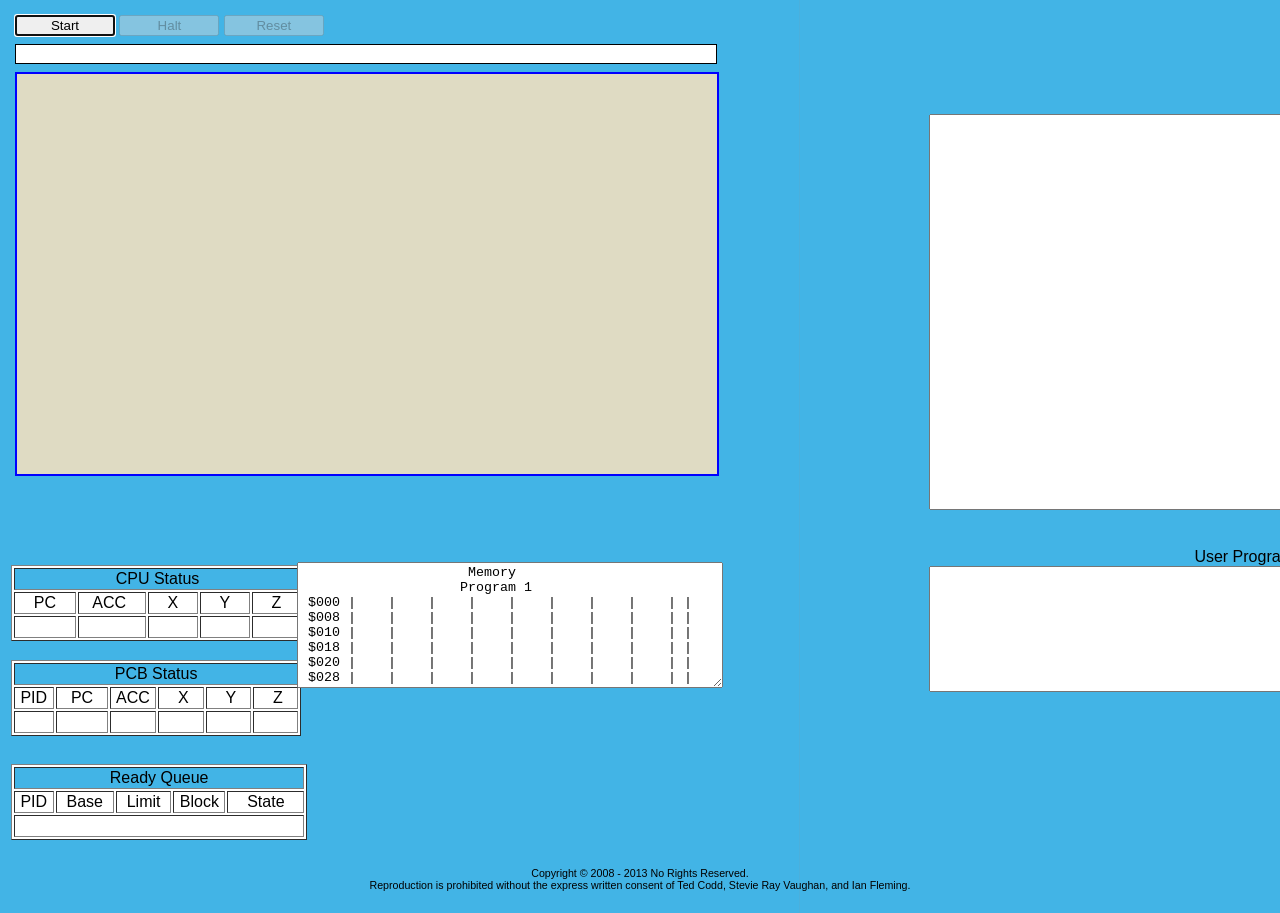
==== index.html @ ab3fbe67 "3.00 Re-enabled gladOS. (Must say, it was terrifying seeing the test programs run and I had to go ba" ====
<!DOCTYPE HTML>
<html>
<head>
   <meta http-equiv="Content-Type" content="text/html;charset=utf-8" />
   <meta name="author"             content="Alan G. Labouseur" />
   <link rel="stylesheet" href="CATos.css" type="text/css" media="screen" />
   <title>
      CATos - a Javascript OS
   </title>

   <!-- Globals CONSTANTS and _Variables. Must included be first. (Not sure if intentional wording error or not)-->
   <script type="text/javascript" src="globals.js"></script>	

   <!-- Host (Hardware Simulation) Routines -->
   <script type="text/javascript" src="scripts/host/control.js"></script>
   <script type="text/javascript" src="scripts/host/devices.js"></script>
   <script type="text/javascript" src="scripts/host/cpu.js"></script>
   <script type="text/javascript" src="scripts/host/mainMemory.js"></script>
   
   <!-- Virtual OS Routines: Make sure Kernel code is last, since it needs those above it. -->
   <script type="text/javascript" src="scripts/os/interrupt.js"></script>
   <script type="text/javascript" src="scripts/os/canvastext.js"></script>	
   <script type="text/javascript" src="scripts/os/console.js"></script>	
   <script type="text/javascript" src="scripts/os/deviceDriver.js"></script>
   <script type="text/javascript" src="scripts/os/deviceDriverKeyboard.js"></script>
   <script type="text/javascript" src="scripts/os/queue.js"></script>
   <script type="text/javascript" src="scripts/os/shell.js"></script>
   <script type="text/javascript" src="scripts/os/pcb.js"></script>
   <script type="text/javascript" src="scripts/os/memoryManipulation.js"></script>
   <script type="text/javascript" src="scripts/os/scheduler.js"></script>
   <script type="text/javascript" src="scripts/os/kernel.js"></script>

   <!-- Other Routines -->
   <script type="text/javascript" src="scripts/utils.js"></script>
   <script type="text/javascript" src="http://www.labouseur.com/courses/os/projects/glados.js"></script>
</head>

<body onload="hostInit();">

<div id="divMain" style="width: 100%; text-align: left;">
	<table>
	<tr>
	<td colspan="2">
   <div id="divButtonBar" style="margin:4px;">
      <input type="button"
             id = "btnStartOS"
             name="brnStartOS"
             class="normal_button"
             value="Start"
             tabindex="0"
             onclick="hostBtnStartOS_click(this);">

      <input type="button"
             id = "btnHaltOS"
             name="brnHaltOS"
             class="normal_button"
             disabled="disabled"
             value="Halt"
             tabindex="1"
             onclick="hostBtnHaltOS_click(this);">

      <input type="button"
             id = "btnReset"
             name="brnReset"
             class="normal_button"
             disabled="disabled"
             value="Reset"
             tabindex="2"
             onclick="hostBtnReset_click(this);">
   </div>
   </td>
   </tr>
   <tr>
   <td colspan="2">
   <div id="divStatus" style="margin-left:4px; width:700px; height:18px; float:left;">
      <div id="status" style="width:350px; float:left;">
	  
	  </div>
	  <div id="date" style="width:350px; text-align:right; float:right;">
	  </div>
   </div>
   </td>
   
   </tr>

   <tr>
   <td colspan="2">
   <div id="divConsole" style="margin:4px; width:700px; height:466px; float:left;">
      <canvas id="display"
              width="700px"
              height="400px"
              tabindex="3">
      </canvas>
   </div>
   </td>
   
   <td>
   <div id="divLog" style="float:left; margin-left:200px;" align="right">
      <label>
         Log
         <br>
         <textarea name="taLog"
                   id  ="taLog"
                   rows="26"
                   cols="48"
				   readonly
         ></textarea>
      </label>
   </div>
   </td>
   </tr>
   <tr>
   </tr>
   <tr>
   <td>

   <div id="divCPUStatus" style="width:240px; height:75px; float:left; margin-top:-40px; text-align:center;">
   <table border="1" align="center"  bgcolor="white">
   <tr>
   <td colspan="5" bgcolor="42B4E6">
   CPU Status
   </td>
   </tr>
   <tr>
   <td>
   &nbsp;&nbsp;&nbsp;&nbsp;PC&nbsp;&nbsp;&nbsp;&nbsp;
   </td>
   <td>
   &nbsp;&nbsp;&nbsp;ACC&nbsp;&nbsp;&nbsp;&nbsp;
   </td>
   <td>
   &nbsp;&nbsp;&nbsp;&nbsp;X&nbsp;&nbsp;&nbsp;&nbsp;
   </td>
   <td>
   &nbsp;&nbsp;&nbsp;&nbsp;Y&nbsp;&nbsp;&nbsp;&nbsp;
   </td>
   <td>
   &nbsp;&nbsp;&nbsp;&nbsp;Z&nbsp;&nbsp;&nbsp;&nbsp;
   </td>
   </tr>
   
   <tr>
		<td>
		<div id="divPC">
		&nbsp;
		</div>
		</td>
		
		<td>
		<div id="divACC">
		&nbsp;
		</div>
		</td>
		
		<td>
		<div id="divXReg">
		&nbsp;
		</div>
		</td>
		
		<td>
		<div id="divYReg">
		&nbsp;
		</div>
		</td>
		
		<td>
		<div id="divZFlag">
		&nbsp;
		</div>
		</td>
   </tr>
   </table>
   </div>  
   </td>
   
   <td align="center">
   <div id="divMemoryStatus" style="margin-left:40px; width:430px; height:120px; text-align:center; ">
   
   <textarea style="width: 420px; height: 120px;"
				   name="taMemory"
                   id  ="taMemory"
                   rows="98"
                   cols="48"
				   readonly
         ></textarea>
   </div>
   </td>
   
   <td>
   <div id="divUserProgramInput" style="float:left; margin-left:200px; text-align:right;">
      <label>
         User Program Input
         <br>
         <textarea name="taProgramInput"
                   id  ="taProgramInput"
                   rows="8"
                   cols="48"
         ></textarea>
      </label>
   </div>
   </td>
   </tr>
   
   <tr>
   <td>
   <div id="divPCBStatus" style="width:240px; height:75px; float:left; margin-top:-40px; text-align:center;">
   <table border="1" align="center" bgcolor="white" id="PCBTable">
   <tr>
   <td colspan="6" bgcolor="42B4E6">
   PCB Status
   </td>
   </tr>
   <tr>
   <td>
   &nbsp;PID&nbsp;
   </td>
   <td>
   &nbsp;&nbsp;&nbsp;PC&nbsp;&nbsp;&nbsp;
   </td>
   <td>
   &nbsp;ACC&nbsp;
   </td>
   <td>
   &nbsp;&nbsp;&nbsp;&nbsp;X&nbsp;&nbsp;&nbsp;
   </td>
   <td>
   &nbsp;&nbsp;&nbsp;&nbsp;Y&nbsp;&nbsp;&nbsp;
   </td>
   <td>
   &nbsp;&nbsp;&nbsp;&nbsp;Z&nbsp;&nbsp;&nbsp;
   </td>
   </tr>


   <tr>
		<td>
		<div id="divPID_PCB">
		&nbsp;
		</div>
		</td>
		<td>
		<div id="divPC_PCB">
		&nbsp;
		</div>
		</td>
		
		<td>
		<div id="divACC_PCB">
		&nbsp;
		</div>
		</td>
		
		<td>
		<div id="divXReg_PCB">
		&nbsp;
		</div>
		</td>
		
		<td>
		<div id="divYReg_PCB">
		&nbsp;
		</div>
		</td>
		
		<td>
		<div id="divZFlag_PCB">
		&nbsp;
		</div>
		</td>
   </tr>
   </table>
   </div>  
   </td>

   </tr>
   <tr>
   <td>
<div style="text-align:center; width:240px; height:75px; margin-top:25px;">
	<table border="1" bgcolor="white" id="RQTable"> <!--Who does not love tables (Other than Bob)?-->
		<tr>
			<td colspan="5" bgcolor="42B4E6">
			&nbsp;&nbsp;Ready Queue&nbsp;&nbsp;
			</td>
		</tr>
		<tr>
			<td>
			&nbsp;PID&nbsp;
			</td>
			<td>
			&nbsp;&nbsp;Base&nbsp;&nbsp;
			</td>
			<td>
			&nbsp;&nbsp;Limit&nbsp;&nbsp;
			</td>
			<td>
			&nbsp;Block&nbsp;
			</td>
			<td>
			&nbsp;&nbsp;&nbsp;&nbsp;State&nbsp;&nbsp;&nbsp;&nbsp;
			</td>
		</tr>
		<tr>
			<td colspan="5" align=left>
				<div id="RQOut">
				&nbsp;
				</div>
			</td>
		</tr>
	</table>
</div>
</td>
</tr>
</table>
</div>
<table width="100%">
<tr>
<td>
<p class="footerText" style="clear:both; margin-top:10px; width:100%;">
   <br>
   Copyright &copy; 2008 - 2013 No Rights Reserved.
   <br>
   Reproduction is prohibited without the express written consent of
   Ted Codd, Stevie Ray Vaughan, and Ian Fleming.
</p>
</td>
</tr>
</table>
</body>
</html>
---- CATos.css ----
body {
   background: #909193 url(images/lightblue.png) repeat;
   font-family: Helvetica, Verdana, Arial, sans-serif;
	font-size: 12pt;
	font-weight: normal;
	font-style: normal;
}

h1 {
   color: black;
	font-size: 24pt;
	font-weight: normal;
	font-style: normal;	
   border-bottom: 1px solid black;
}

h2 {
   color: black;
	font-size: 20pt;
	font-weight: normal;
	font-style: normal;
}

h3 {
	font-family: Helvetica, Verdana, Arial, sans-serif;
	font-size: 16pt;
	font-weight: normal;
	font-style: normal;	
}

#display {
	background-color:#DFDBC3;
	border: 2px solid blue; 
	cursor: default;
}

#divStatus {
	background-color:white;
	border: 1px solid black; 
	cursor: default;
}

.normal_button {
	width: 100px;
}

.footerText {
   color: black;
   font-family: Arial, Helvetica, sans-serif;
   font-size: 8pt;
   text-align: center;
}
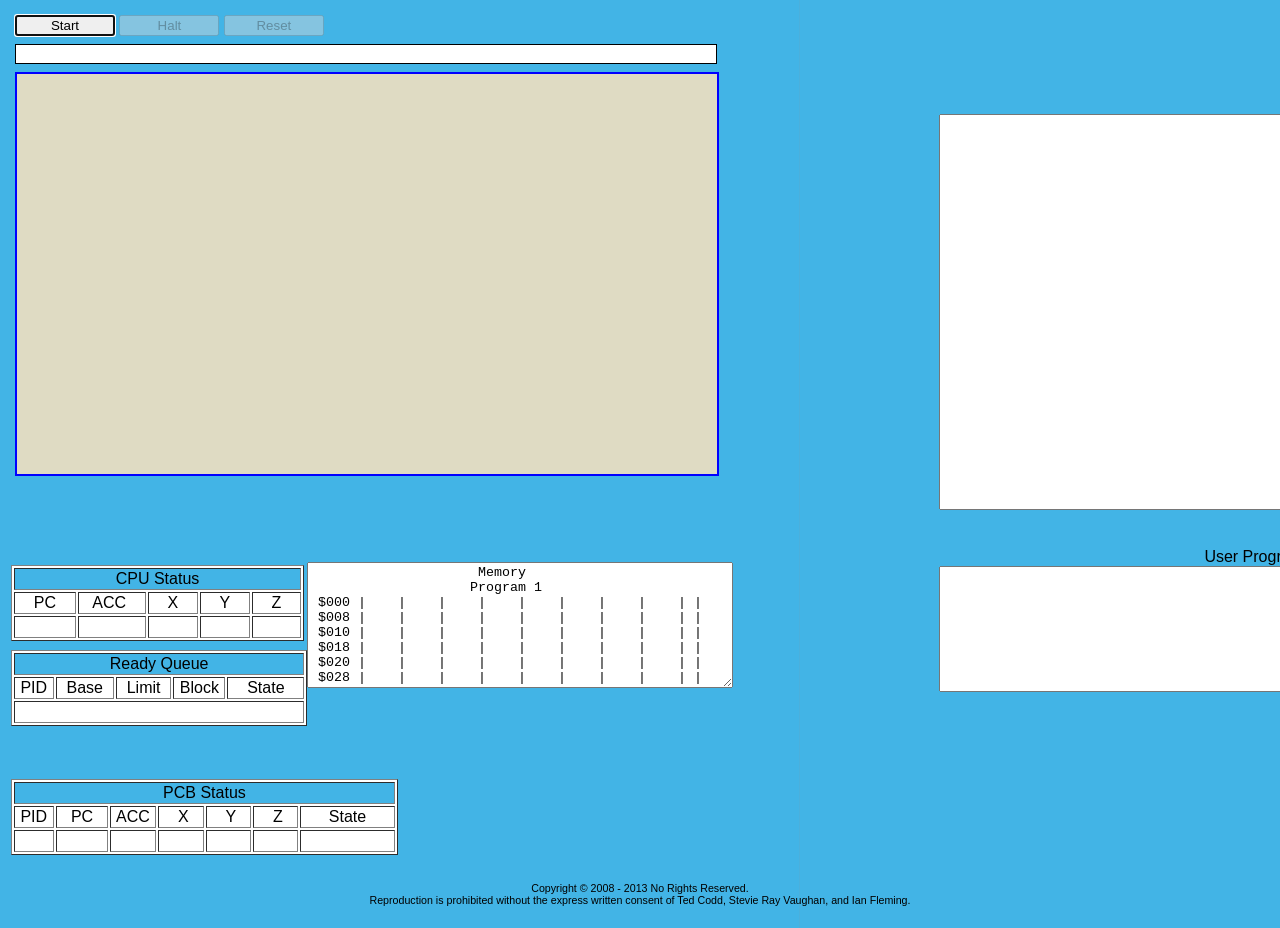
==== commit c3390d6b: "3.03 Re-arranged UI to include State of current PCB. Included State of current PCB in UI. Fixed issu" ====
--- a/index.html
+++ b/index.html
@@ -175,7 +175,7 @@
    </td>
    
    <td align="center">
-   <div id="divMemoryStatus" style="margin-left:40px; width:430px; height:120px; text-align:center; ">
+   <div id="divMemoryStatus" style="margin-left:50px; width:430px; height:120px; text-align:center; ">
    
    <textarea style="width: 420px; height: 120px;"
 				   name="taMemory"
@@ -202,81 +202,13 @@
    </td>
    </tr>
    
-   <tr>
-   <td>
-   <div id="divPCBStatus" style="width:240px; height:75px; float:left; margin-top:-40px; text-align:center;">
-   <table border="1" align="center" bgcolor="white" id="PCBTable">
-   <tr>
-   <td colspan="6" bgcolor="42B4E6">
-   PCB Status
-   </td>
-   </tr>
-   <tr>
-   <td>
-   &nbsp;PID&nbsp;
-   </td>
-   <td>
-   &nbsp;&nbsp;&nbsp;PC&nbsp;&nbsp;&nbsp;
-   </td>
-   <td>
-   &nbsp;ACC&nbsp;
-   </td>
-   <td>
-   &nbsp;&nbsp;&nbsp;&nbsp;X&nbsp;&nbsp;&nbsp;
-   </td>
-   <td>
-   &nbsp;&nbsp;&nbsp;&nbsp;Y&nbsp;&nbsp;&nbsp;
-   </td>
-   <td>
-   &nbsp;&nbsp;&nbsp;&nbsp;Z&nbsp;&nbsp;&nbsp;
-   </td>
-   </tr>
-
-
-   <tr>
-		<td>
-		<div id="divPID_PCB">
-		&nbsp;
-		</div>
-		</td>
-		<td>
-		<div id="divPC_PCB">
-		&nbsp;
-		</div>
-		</td>
-		
-		<td>
-		<div id="divACC_PCB">
-		&nbsp;
-		</div>
-		</td>
-		
-		<td>
-		<div id="divXReg_PCB">
-		&nbsp;
-		</div>
-		</td>
-		
-		<td>
-		<div id="divYReg_PCB">
-		&nbsp;
-		</div>
-		</td>
-		
-		<td>
-		<div id="divZFlag_PCB">
-		&nbsp;
-		</div>
-		</td>
-   </tr>
-   </table>
-   </div>  
-   </td>
-
-   </tr>
-   <tr>
-   <td>
-<div style="text-align:center; width:240px; height:75px; margin-top:25px;">
+   
+   
+   
+   
+   <tr>
+   <td>
+<div style="text-align:center; width:240px; height:75px; margin-top:-50px;">
 	<table border="1" bgcolor="white" id="RQTable"> <!--Who does not love tables (Other than Bob)?-->
 		<tr>
 			<td colspan="5" bgcolor="42B4E6">
@@ -311,6 +243,94 @@
 </div>
 </td>
 </tr>
+
+
+
+
+  <tr>
+   <td>
+   <div id="divPCBStatus" style="width:240px; height:75px; float:left; margin-top:50px; text-align:center;">
+   <table border="1" align="center" bgcolor="white" id="PCBTable">
+   <tr>
+   <td colspan="7" bgcolor="42B4E6">
+   PCB Status
+   </td>
+   </tr>
+   <tr>
+   <td>
+   &nbsp;PID&nbsp;
+   </td>
+   <td>
+   &nbsp;&nbsp;&nbsp;PC&nbsp;&nbsp;&nbsp;
+   </td>
+   <td>
+   &nbsp;ACC&nbsp;
+   </td>
+   <td>
+   &nbsp;&nbsp;&nbsp;&nbsp;X&nbsp;&nbsp;&nbsp;
+   </td>
+   <td>
+   &nbsp;&nbsp;&nbsp;&nbsp;Y&nbsp;&nbsp;&nbsp;
+   </td>
+   <td>
+   &nbsp;&nbsp;&nbsp;&nbsp;Z&nbsp;&nbsp;&nbsp;
+   </td>
+   <td>
+   &nbsp;&nbsp;&nbsp;&nbsp;&nbsp;&nbsp;State&nbsp;&nbsp;&nbsp;&nbsp;&nbsp;&nbsp;
+   </td>
+   </tr>
+
+
+   <tr>
+		<td>
+		<div id="divPID_PCB">
+		&nbsp;
+		</div>
+		</td>
+		<td>
+		<div id="divPC_PCB">
+		&nbsp;
+		</div>
+		</td>
+		
+		<td>
+		<div id="divACC_PCB">
+		&nbsp;
+		</div>
+		</td>
+		
+		<td>
+		<div id="divXReg_PCB">
+		&nbsp;
+		</div>
+		</td>
+		
+		<td>
+		<div id="divYReg_PCB">
+		&nbsp;
+		</div>
+		</td>
+		
+		<td>
+		<div id="divZFlag_PCB">
+		&nbsp;
+		</div>
+		<td>
+		<div id="divState_PCB">
+		&nbsp;
+		</div>
+		</td>
+   </tr>
+   </table>
+   </div>  
+   </td>
+
+   </tr>
+
+
+
+
+
 </table>
 </div>
 <table width="100%">
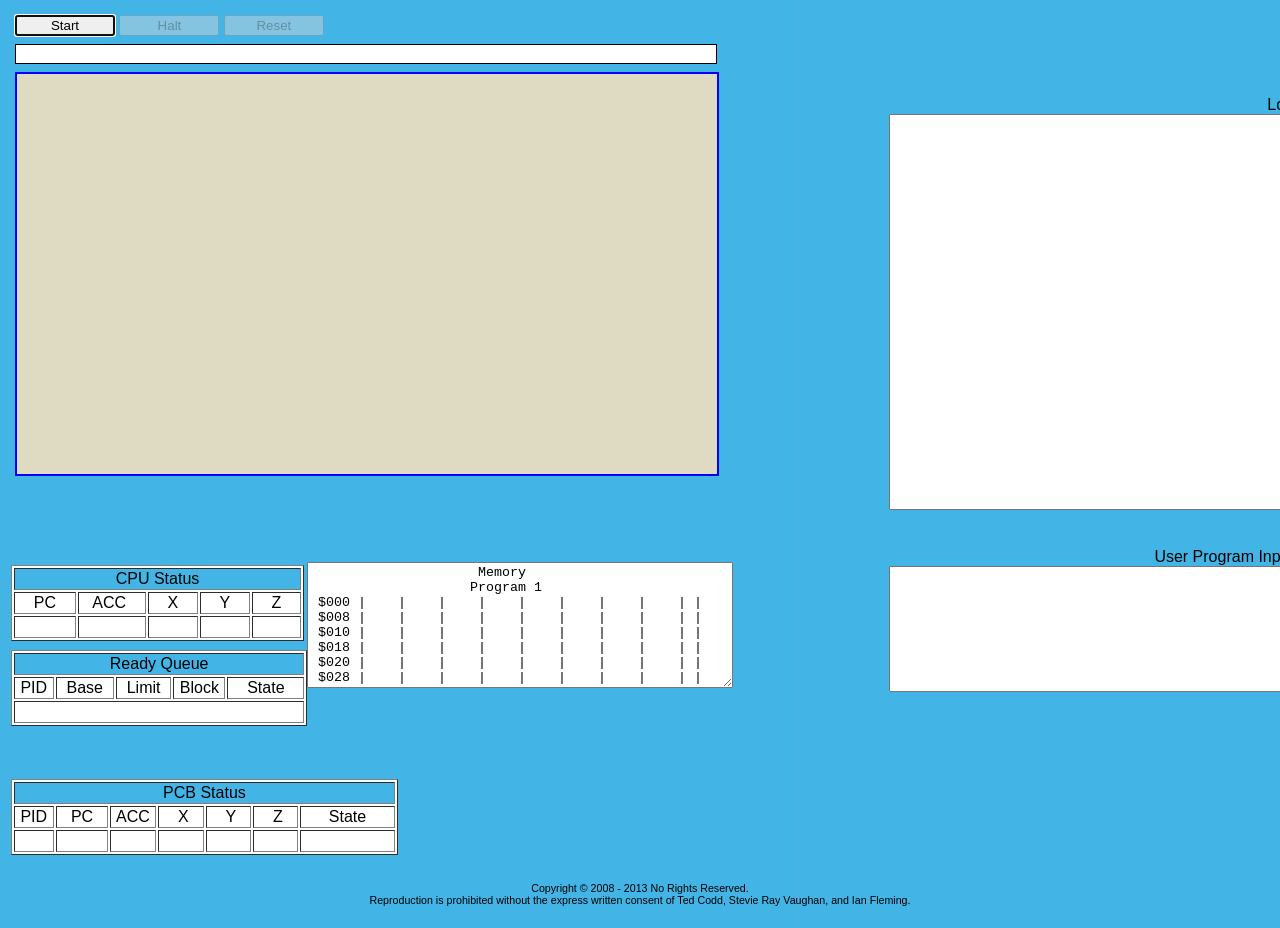
==== commit 4507546e: "3.07 Fixed some alignments on the UI. Modified tabbing in Console.js while attempting to change some" ====
--- a/index.html
+++ b/index.html
@@ -16,6 +16,7 @@
    <script type="text/javascript" src="scripts/host/devices.js"></script>
    <script type="text/javascript" src="scripts/host/cpu.js"></script>
    <script type="text/javascript" src="scripts/host/mainMemory.js"></script>
+   <script type="text/javascript" src="scripts/host/disk.js"></script>
    
    <!-- Virtual OS Routines: Make sure Kernel code is last, since it needs those above it. -->
    <script type="text/javascript" src="scripts/os/interrupt.js"></script>
@@ -23,6 +24,7 @@
    <script type="text/javascript" src="scripts/os/console.js"></script>	
    <script type="text/javascript" src="scripts/os/deviceDriver.js"></script>
    <script type="text/javascript" src="scripts/os/deviceDriverKeyboard.js"></script>
+   <script type="text/javascript" src="scripts/os/deviceDriverFileSystem.js"></script>
    <script type="text/javascript" src="scripts/os/queue.js"></script>
    <script type="text/javascript" src="scripts/os/shell.js"></script>
    <script type="text/javascript" src="scripts/os/pcb.js"></script>
@@ -32,7 +34,7 @@
 
    <!-- Other Routines -->
    <script type="text/javascript" src="scripts/utils.js"></script>
-   <script type="text/javascript" src="http://www.labouseur.com/courses/os/projects/glados.js"></script>
+   <!--<script type="text/javascript" src="http://www.labouseur.com/courses/os/projects/glados.js"></script>-->
 </head>
 
 <body onload="hostInit();">
@@ -95,7 +97,7 @@
    </td>
    
    <td>
-   <div id="divLog" style="float:left; margin-left:200px;" align="right">
+   <div id="divLog" style="float:left; margin-left:150px;" align="right">
       <label>
          Log
          <br>
@@ -188,7 +190,7 @@
    </td>
    
    <td>
-   <div id="divUserProgramInput" style="float:left; margin-left:200px; text-align:right;">
+   <div id="divUserProgramInput" style="float:left; margin-left:150px; text-align:right;">
       <label>
          User Program Input
          <br>
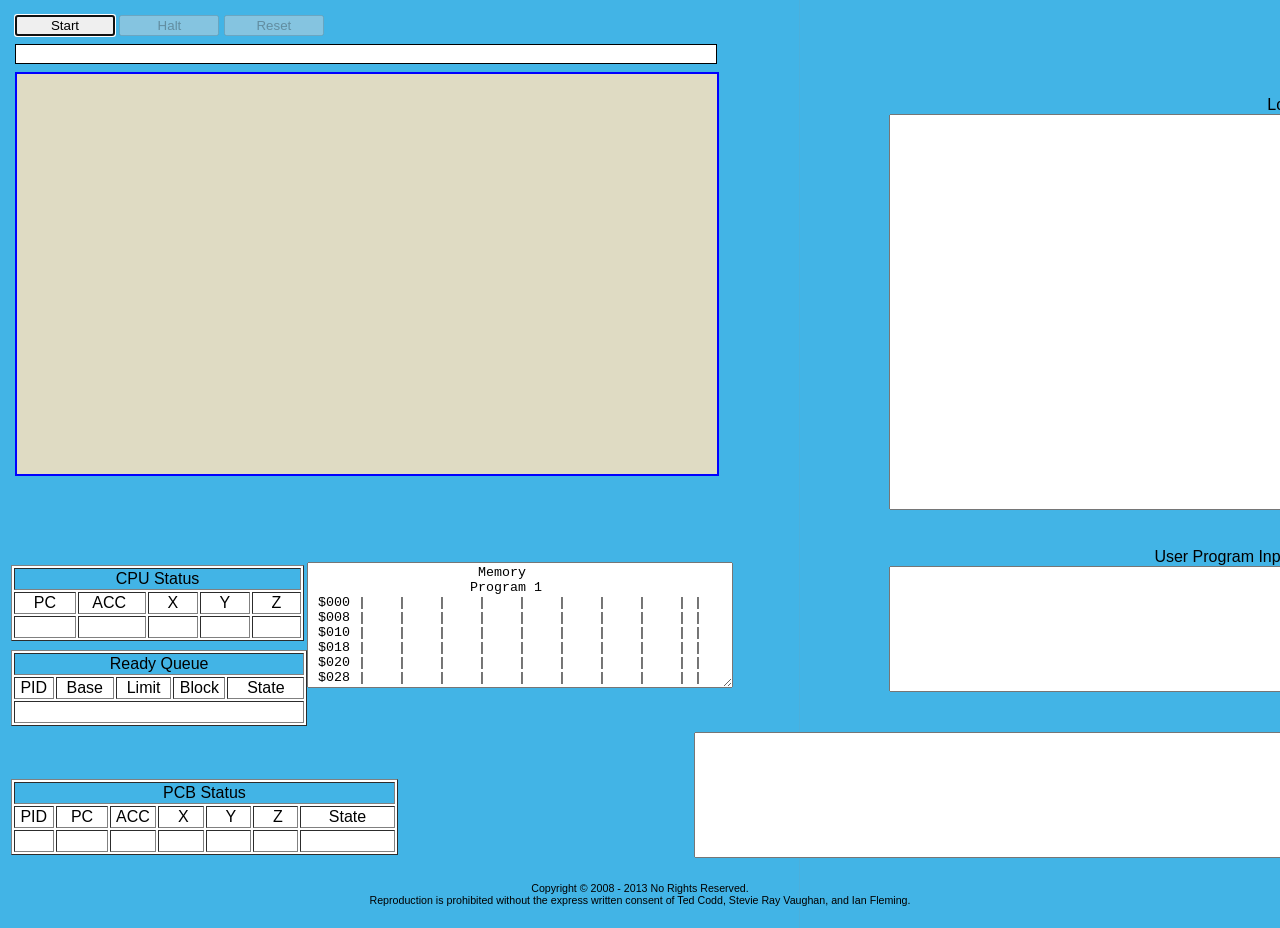
==== commit 8e5a19fa: "3.28 Why do something three times when you can do it once?(scheduler.js) Implemented a file viewer." ====
--- a/index.html
+++ b/index.html
@@ -326,7 +326,19 @@
    </table>
    </div>  
    </td>
-
+	
+   <td align="right" colspan="7">
+   <div id="divHDDStatus" style="margin-left:50px; width:600px; height:120px; text-align:center; ">
+   
+   <textarea style="width: 600px; height: 120px;"
+				   name="taHDD"
+                   id  ="taHDD"
+                   rows="300"
+                   cols="64"
+				   readonly
+         ></textarea>
+   </div>
+   </td>
    </tr>
 
 
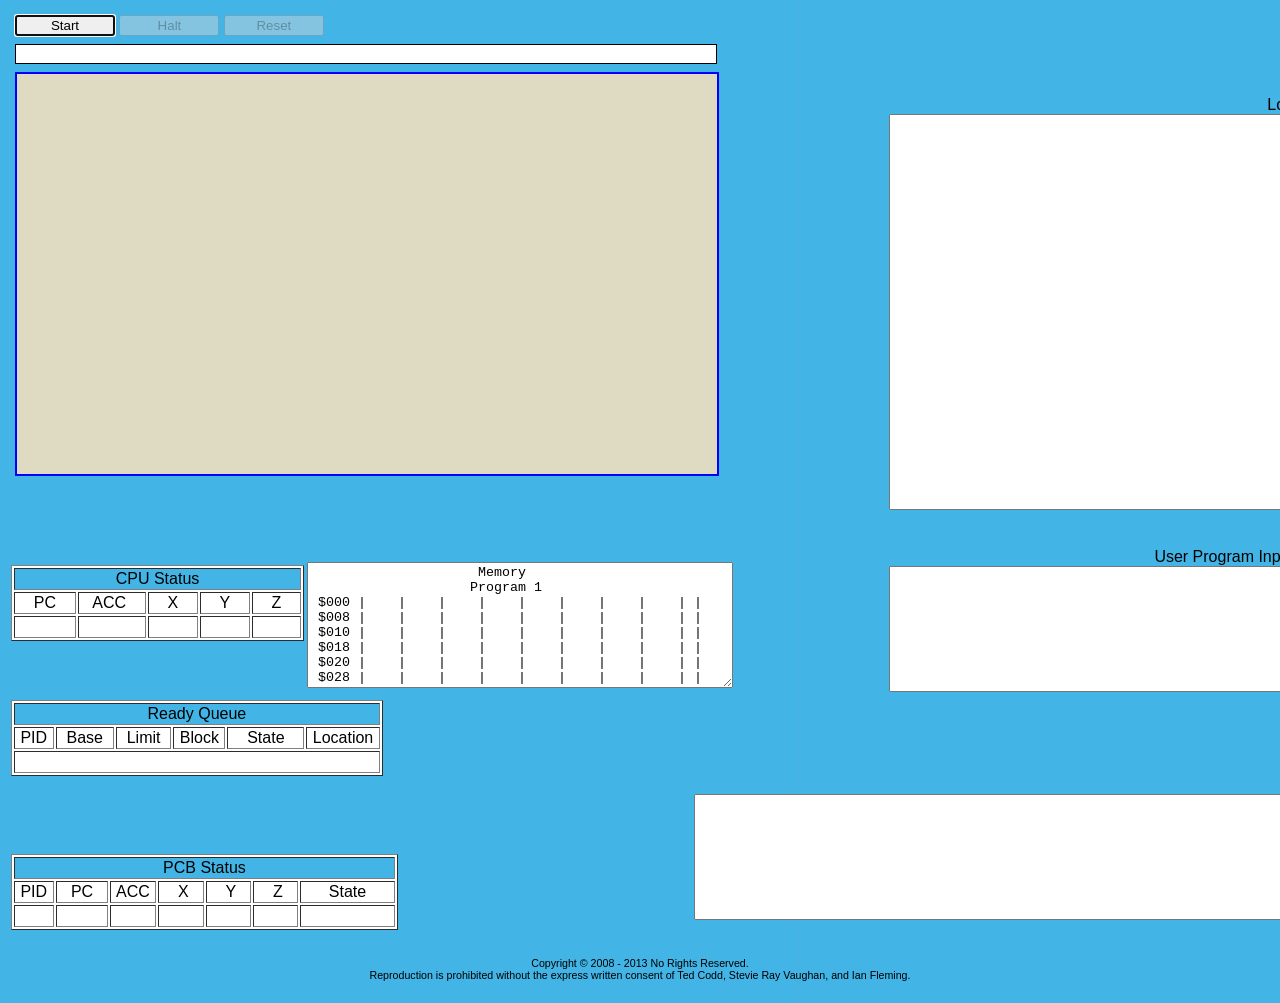
==== commit fd9f7986: "3.29 Added location to Ready Queue display. Moved most responses from disk operations to the Log. Cr" ====
--- a/index.html
+++ b/index.html
@@ -210,10 +210,10 @@
    
    <tr>
    <td>
-<div style="text-align:center; width:240px; height:75px; margin-top:-50px;">
+<div style="text-align:center; width:240px; height:75px; margin-top:0px;">
 	<table border="1" bgcolor="white" id="RQTable"> <!--Who does not love tables (Other than Bob)?-->
 		<tr>
-			<td colspan="5" bgcolor="42B4E6">
+			<td colspan="6" bgcolor="42B4E6">
 			&nbsp;&nbsp;Ready Queue&nbsp;&nbsp;
 			</td>
 		</tr>
@@ -233,9 +233,12 @@
 			<td>
 			&nbsp;&nbsp;&nbsp;&nbsp;State&nbsp;&nbsp;&nbsp;&nbsp;
 			</td>
+			<td>
+			&nbsp;Location&nbsp;
+			</td>
 		</tr>
 		<tr>
-			<td colspan="5" align=left>
+			<td colspan="6" align=left>
 				<div id="RQOut">
 				&nbsp;
 				</div>
@@ -251,7 +254,7 @@
 
   <tr>
    <td>
-   <div id="divPCBStatus" style="width:240px; height:75px; float:left; margin-top:50px; text-align:center;">
+   <div id="divPCBStatus" style="width:240px; height:75px; float:left; margin-top:75px; text-align:center;">
    <table border="1" align="center" bgcolor="white" id="PCBTable">
    <tr>
    <td colspan="7" bgcolor="42B4E6">
